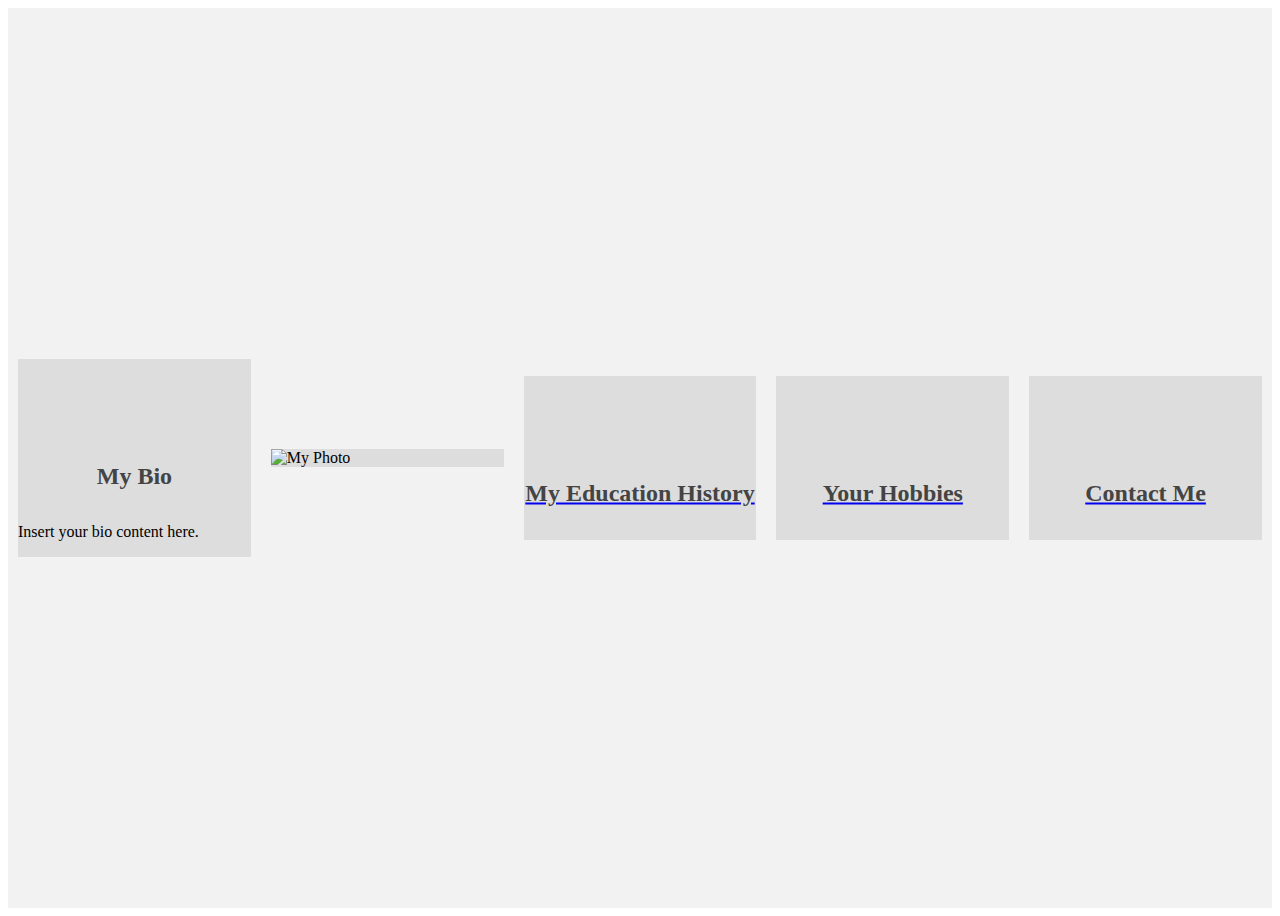
==== index.html @ 235cda30 "Update index.html" ====
<!DOCTYPE html>
<html>
  <head>
    <meta charset="UTF-8">
    <meta name="viewport" content="width=device-width, initial-scale=1.0">
    <title>My Bio</title>
    <link rel="stylesheet" type="text/css" href="myLanding.css">
    <link rel="icon" type="image/png" href="favicon.png">
  </head>
  <body>
    <div class="container">
      <div class="bio-panel panel">
        <h2>My Bio</h2>
        <p>Insert your bio content here.</p>
      </div>
      <div class="photo-panel panel">
        <img src="my-photo.jpg" alt="My Photo">
      </div>
      <div class="education-panel panel">
        <a href="education.html">
          <h2>My Education History</h2>
        </a>
      </div>
      <div class="hobbies-panel panel">
        <a href="hobbies.html">
          <h2>Your Hobbies</h2>
        </a>
      </div>
      <div class="contact-panel panel">
        <a href="contact.html">
          <h2>Contact Me</h2>
        </a>
      </div>
    </div>
  </body>
</html>
---- myLanding.css ----
.container {
  display: flex;
  justify-content: center;
  align-items: center;
  height: 100vh;
  background-color: #f2f2f2;
}

.panel {
  flex-basis: calc(33.33% - 20px);
  margin: 10px;
  background-color: #ddd;
  transition: background-color 0.5s;
}

.panel:hover {
  background-color: #aaa;
}

.panel h2 {
  text-align: center;
  margin-top: 50%;
  transform: translateY(-50%);
  color: #444;
}

.panel1 {
  background-image: url("education.jpg");
  background-size: cover;
  background-position: center;
}

.panel2 {
  background-image: url("hobbies.jpg");
  background-size: cover;
  background-position: center;
}

.panel3 {
  background-image: url("contact.jpg");
  background-size: cover;
  background-position: center;
}

@media only screen and (max-width: 600px) {
  .panel {
    flex-basis: calc(50% - 20px);
  }
}
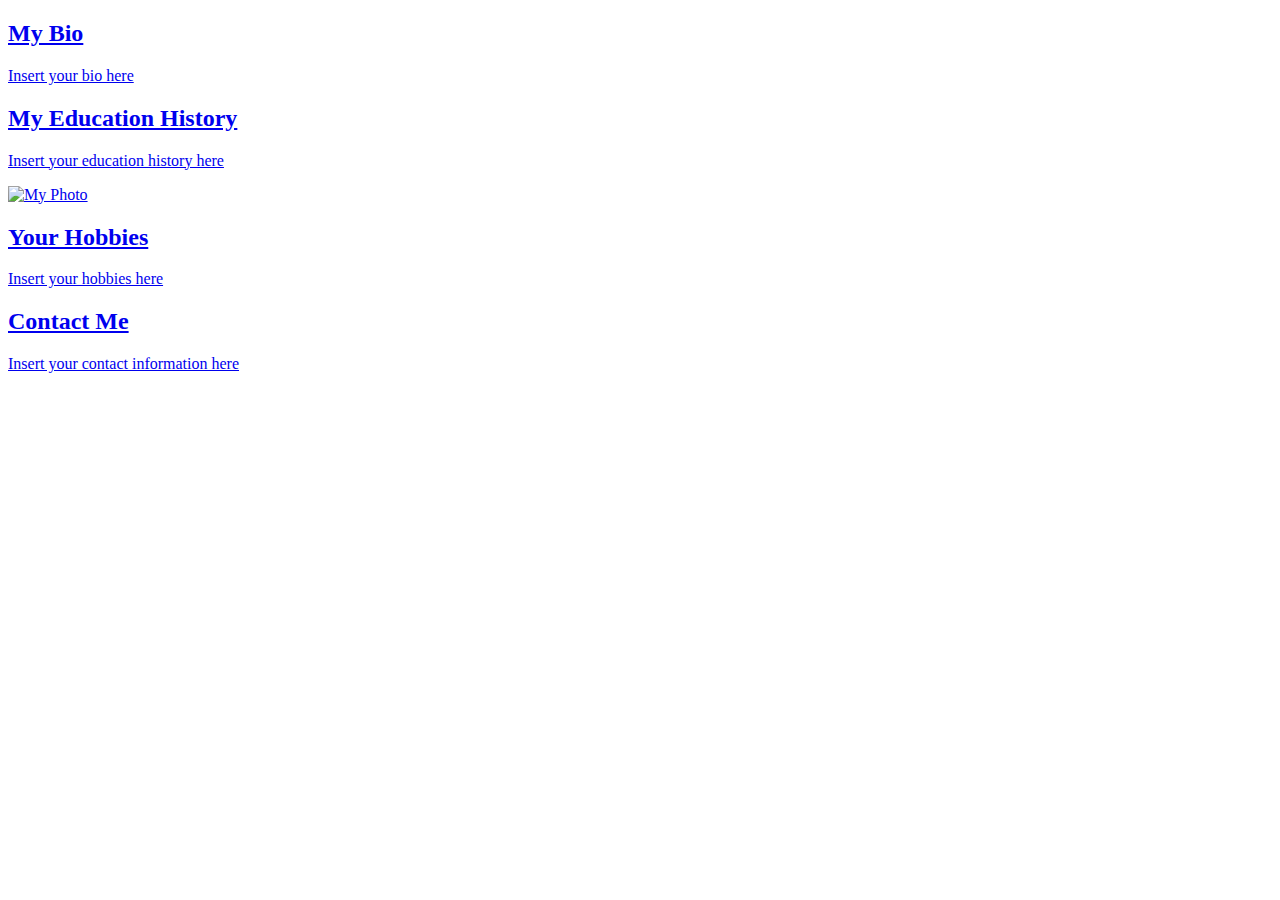
==== commit 320b51cf: "Update index.html" ====
--- a/index.html
+++ b/index.html
@@ -1,41 +1,48 @@
 <!DOCTYPE html>
 <html>
-  <head>
-    <meta charset="UTF-8">
-    <meta name="viewport" content="width=device-width, initial-scale=1.0">
-    <title>My Bio</title>
-    <link rel="stylesheet" type="text/css" href="myLanding.css">
-    <link rel="icon" type="image/png" href="favicon.png">
-  </head>
-  <body>
-    <div class="container">
-      <div class="bio-panel panel">
-        <h2>My Bio</h2>
-        <p>Insert your bio content here.</p>
-      </div>
-      <div class="photo-panel panel">
-        <img src="my-photo.jpg" alt="My Photo">
-      </div>
-      <div class="education-panel panel">
-        <a href="education.html">
-          <h2>My Education History</h2>
-        </a>
-      </div>
-      <div class="hobbies-panel panel">
-        <a href="hobbies.html">
-          <h2>Your Hobbies</h2>
-        </a>
-      </div>
-      <div class="contact-panel panel">
-        <a href="contact.html">
-          <h2>Contact Me</h2>
-        </a>
-      </div>
-    </div>
-  </body>
+<head>
+	<meta charset="UTF-8">
+	<title>My Landing Page</title>
+	<link rel="stylesheet" href="style.css">
+	<link rel="icon" type="image/png" href="path/to/favicon.png">
+</head>
+<body>
+	<div class="grid-container">
+		<div class="panel bio">
+			<a href="bio.html">
+				<h2>My Bio</h2>
+				<p>Insert your bio here</p>
+			</a>
+		</div>
+		<div class="panel education">
+			<a href="education.html">
+				<h2>My Education History</h2>
+				<p>Insert your education history here</p>
+			</a>
+		</div>
+		<div class="panel photo">
+			<a href="photo.html">
+				<img src="path/to/photo.jpg" alt="My Photo">
+			</a>
+		</div>
+		<div class="panel hobbies">
+			<a href="hobbies.html">
+				<h2>Your Hobbies</h2>
+				<p>Insert your hobbies here</p>
+			</a>
+		</div>
+		<div class="panel contact">
+			<a href="contact.html">
+				<h2>Contact Me</h2>
+				<p>Insert your contact information here</p>
+			</a>
+		</div>
+	</div>
+</body>
 </html>
 
 
 
 
 
+
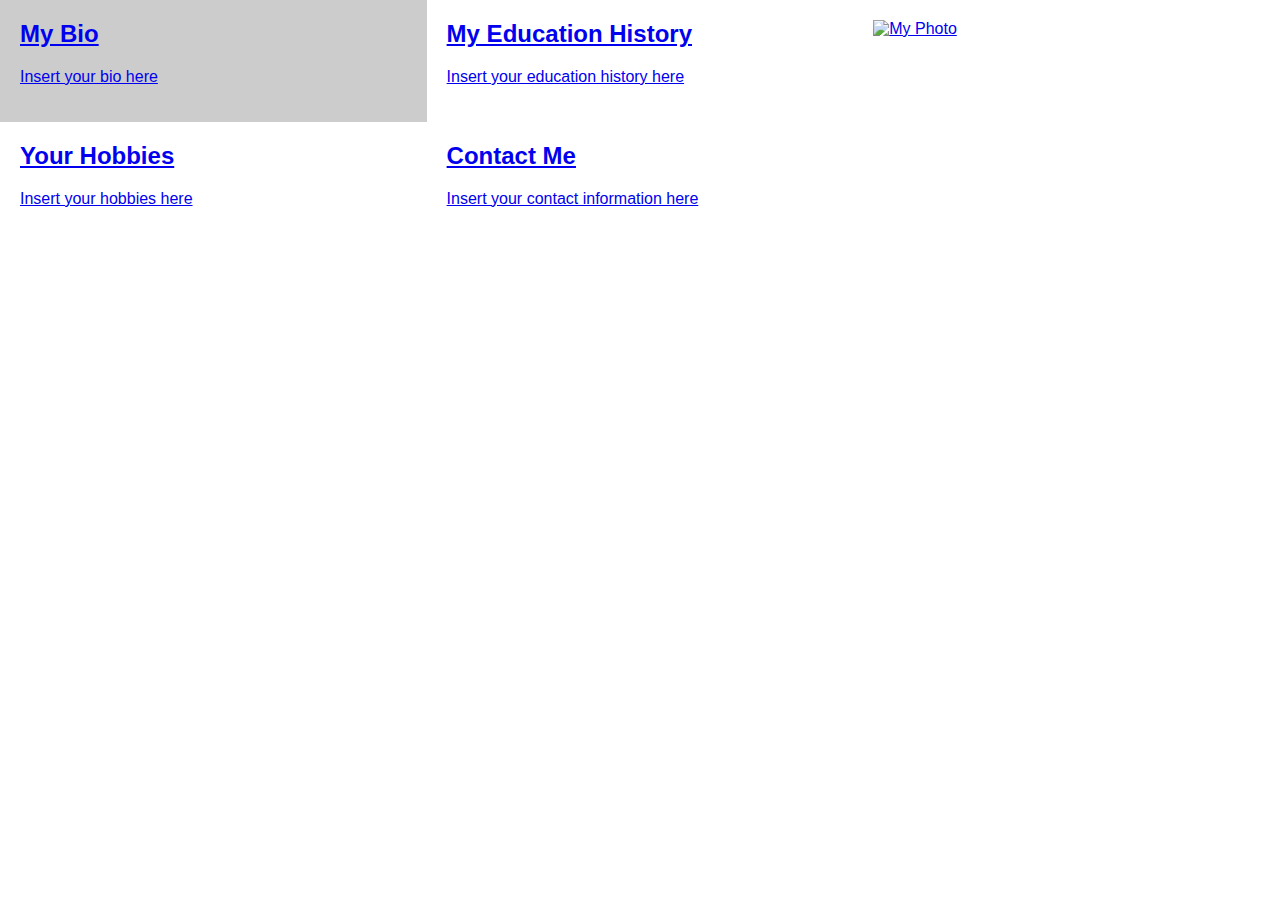
==== commit 4472562b: "Update index.html" ====
--- a/index.html
+++ b/index.html
@@ -3,39 +3,43 @@
 <head>
 	<meta charset="UTF-8">
 	<title>My Landing Page</title>
-	<link rel="stylesheet" href="style.css">
+	<link rel="stylesheet" href="myLanding.css">
 	<link rel="icon" type="image/png" href="path/to/favicon.png">
 </head>
 <body>
-	<div class="grid-container">
-		<div class="panel bio">
-			<a href="bio.html">
-				<h2>My Bio</h2>
-				<p>Insert your bio here</p>
-			</a>
+	<div class="container">
+		<div class="row">
+			<div class="col bio">
+				<a href="bio.html">
+					<h2>My Bio</h2>
+					<p>Insert your bio here</p>
+				</a>
+			</div>
+			<div class="col education">
+				<a href="education.html">
+					<h2>My Education History</h2>
+					<p>Insert your education history here</p>
+				</a>
+			</div>
+			<div class="col photo">
+				<a href="photo.html">
+					<img src="path/to/photo.jpg" alt="My Photo">
+				</a>
+			</div>
 		</div>
-		<div class="panel education">
-			<a href="education.html">
-				<h2>My Education History</h2>
-				<p>Insert your education history here</p>
-			</a>
-		</div>
-		<div class="panel photo">
-			<a href="photo.html">
-				<img src="path/to/photo.jpg" alt="My Photo">
-			</a>
-		</div>
-		<div class="panel hobbies">
-			<a href="hobbies.html">
-				<h2>Your Hobbies</h2>
-				<p>Insert your hobbies here</p>
-			</a>
-		</div>
-		<div class="panel contact">
-			<a href="contact.html">
-				<h2>Contact Me</h2>
-				<p>Insert your contact information here</p>
-			</a>
+		<div class="row">
+			<div class="col hobbies">
+				<a href="hobbies.html">
+					<h2>Your Hobbies</h2>
+					<p>Insert your hobbies here</p>
+				</a>
+			</div>
+			<div class="col contact">
+				<a href="contact.html">
+					<h2>Contact Me</h2>
+					<p>Insert your contact information here</p>
+				</a>
+			</div>
 		</div>
 	</div>
 </body>
@@ -46,3 +50,4 @@
 
 
 
+
--- a/myLanding.css
+++ b/myLanding.css
@@ -0,0 +1,58 @@
+* {
+	box-sizing: border-box;
+}
+
+body {
+	font-family: Arial, sans-serif;
+	margin: 0;
+}
+
+.container {
+	display: flex;
+	flex-wrap: wrap;
+}
+
+.row {
+	display: flex;
+	flex-wrap: wrap;
+	flex-basis: 100%;
+}
+
+.col {
+	flex-basis: 33.33%;
+	padding: 20px;
+	transition: background-color 0.5s ease;
+}
+
+.col:hover {
+	background-color: #ccc;
+}
+
+.col h2 {
+	margin-top: 0;
+}
+
+.col img {
+	max-width: 100%;
+	height: auto;
+}
+
+.bio {
+	order: 1;
+}
+
+.education {
+	order: 2;
+}
+
+.photo {
+	order: 3;
+}
+
+.hobbies {
+	order: 4;
+}
+
+.contact {
+	order: 5;
+}
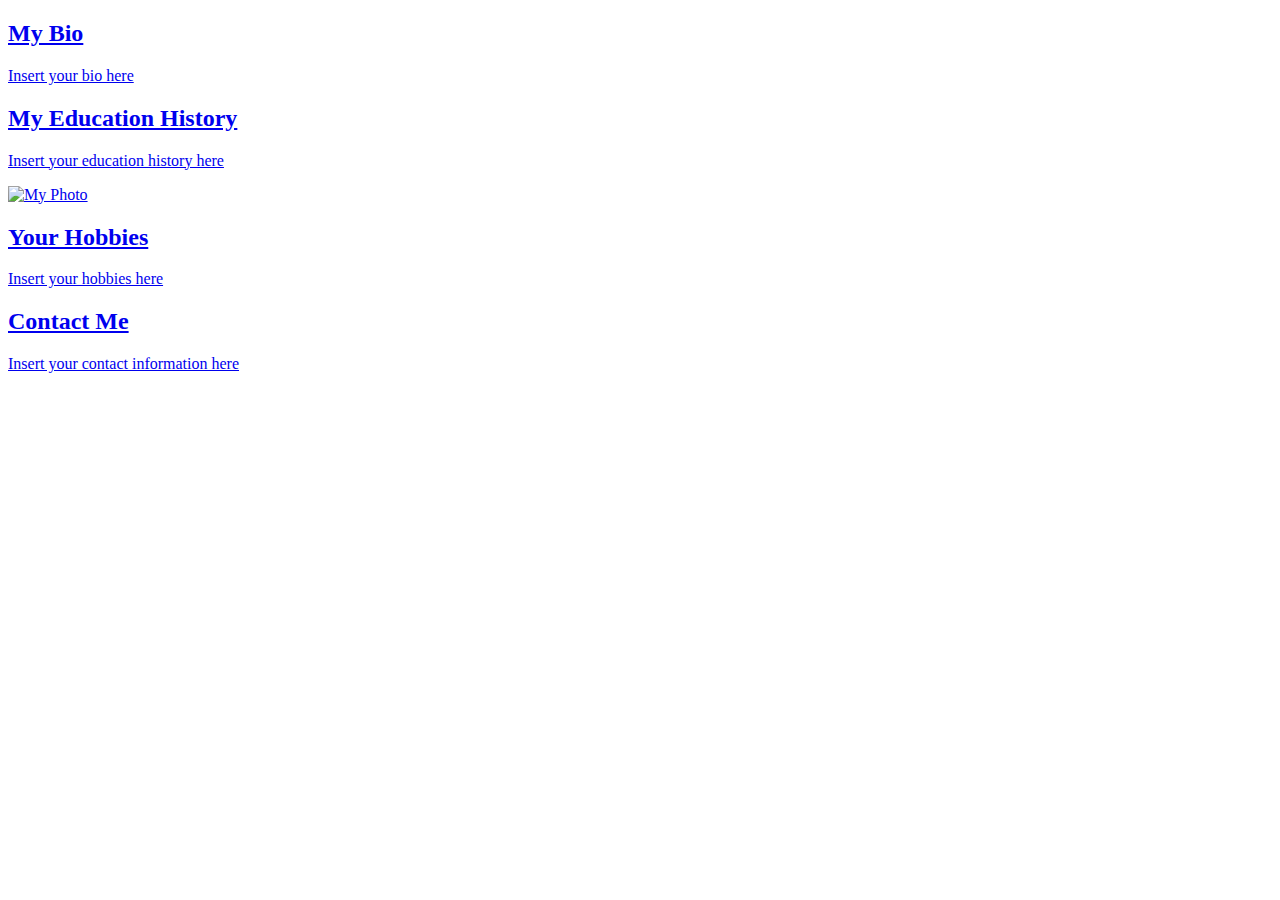
==== commit fd10a20e: "Update index.html" ====
--- a/index.html
+++ b/index.html
@@ -3,43 +3,39 @@
 <head>
 	<meta charset="UTF-8">
 	<title>My Landing Page</title>
-	<link rel="stylesheet" href="myLanding.css">
+	<link rel="stylesheet" href="style.css">
 	<link rel="icon" type="image/png" href="path/to/favicon.png">
 </head>
 <body>
 	<div class="container">
-		<div class="row">
-			<div class="col bio">
-				<a href="bio.html">
-					<h2>My Bio</h2>
-					<p>Insert your bio here</p>
-				</a>
-			</div>
-			<div class="col education">
-				<a href="education.html">
-					<h2>My Education History</h2>
-					<p>Insert your education history here</p>
-				</a>
-			</div>
-			<div class="col photo">
-				<a href="photo.html">
-					<img src="path/to/photo.jpg" alt="My Photo">
-				</a>
-			</div>
+		<div class="box bio">
+			<a href="bio.html">
+				<h2>My Bio</h2>
+				<p>Insert your bio here</p>
+			</a>
 		</div>
-		<div class="row">
-			<div class="col hobbies">
-				<a href="hobbies.html">
-					<h2>Your Hobbies</h2>
-					<p>Insert your hobbies here</p>
-				</a>
-			</div>
-			<div class="col contact">
-				<a href="contact.html">
-					<h2>Contact Me</h2>
-					<p>Insert your contact information here</p>
-				</a>
-			</div>
+		<div class="box education">
+			<a href="education.html">
+				<h2>My Education History</h2>
+				<p>Insert your education history here</p>
+			</a>
+		</div>
+		<div class="box photo">
+			<a href="photo.html">
+				<img src="path/to/photo.jpg" alt="My Photo">
+			</a>
+		</div>
+		<div class="box hobbies">
+			<a href="hobbies.html">
+				<h2>Your Hobbies</h2>
+				<p>Insert your hobbies here</p>
+			</a>
+		</div>
+		<div class="box contact">
+			<a href="contact.html">
+				<h2>Contact Me</h2>
+				<p>Insert your contact information here</p>
+			</a>
 		</div>
 	</div>
 </body>
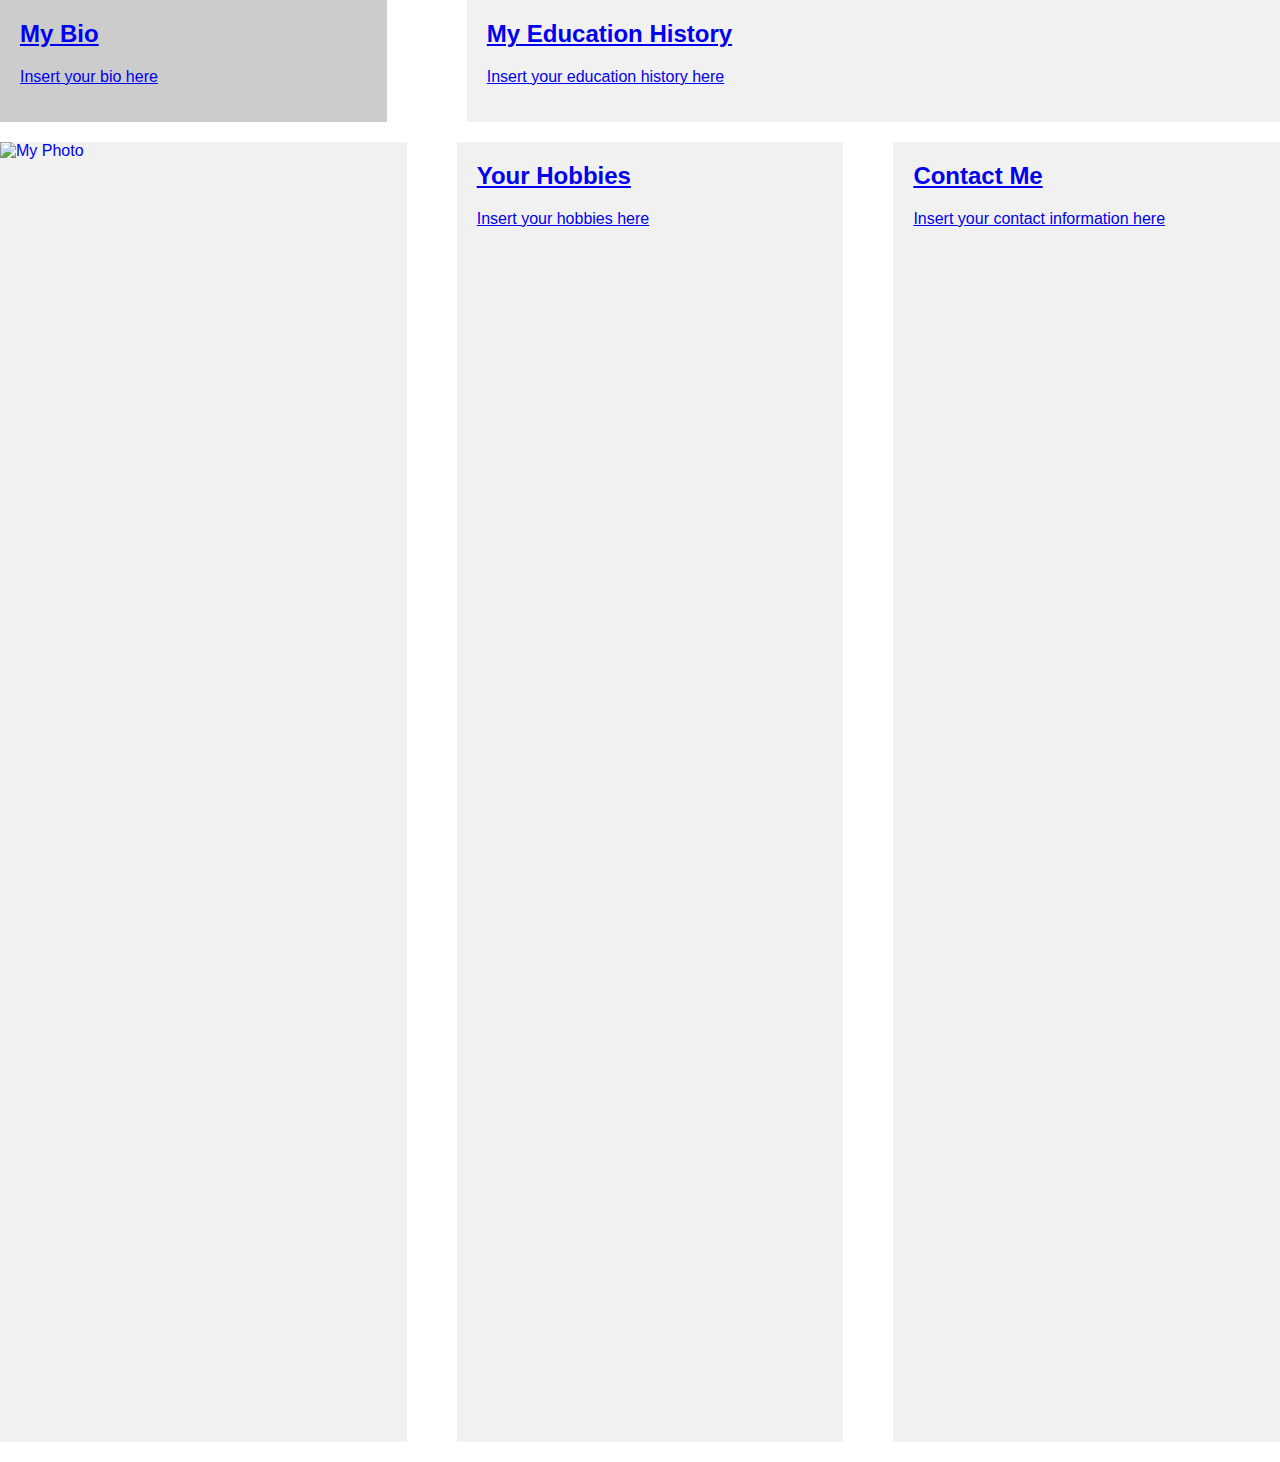
==== commit 28acf755: "Update index.html" ====
--- a/index.html
+++ b/index.html
@@ -3,7 +3,7 @@
 <head>
 	<meta charset="UTF-8">
 	<title>My Landing Page</title>
-	<link rel="stylesheet" href="style.css">
+	<link rel="stylesheet" href="myLanding.css">
 	<link rel="icon" type="image/png" href="path/to/favicon.png">
 </head>
 <body>
--- a/myLanding.css
+++ b/myLanding.css
@@ -0,0 +1,59 @@
+* {
+	box-sizing: border-box;
+}
+
+body {
+	font-family: Arial, sans-serif;
+	margin: 0;
+}
+
+.container {
+	display: flex;
+	flex-wrap: wrap;
+	justify-content: space-between;
+}
+
+.box {
+	flex-basis: calc(33.33% - 20px);
+	margin-bottom: 20px;
+	padding: 20px;
+	background-color: #f1f1f1;
+	transition: background-color 0.5s ease;
+}
+
+.box:hover {
+	background-color: #ccc;
+}
+
+.box h2 {
+	margin-top: 0;
+}
+
+.box img {
+	max-width: 100%;
+	height: auto;
+}
+
+.bio, .hobbies, .contact {
+	flex-basis: calc(33.33% - 40px);
+}
+
+.education {
+	flex-basis: calc(66.66% - 40px);
+}
+
+.photo {
+	flex-basis: calc(33.33% - 20px);
+	height: 0;
+	padding-bottom: 100%;
+	position: relative;
+	overflow: hidden;
+}
+
+.photo img {
+	position: absolute;
+	top: 0;
+	left: 0;
+	bottom: 0;
+	right: 0;
+}
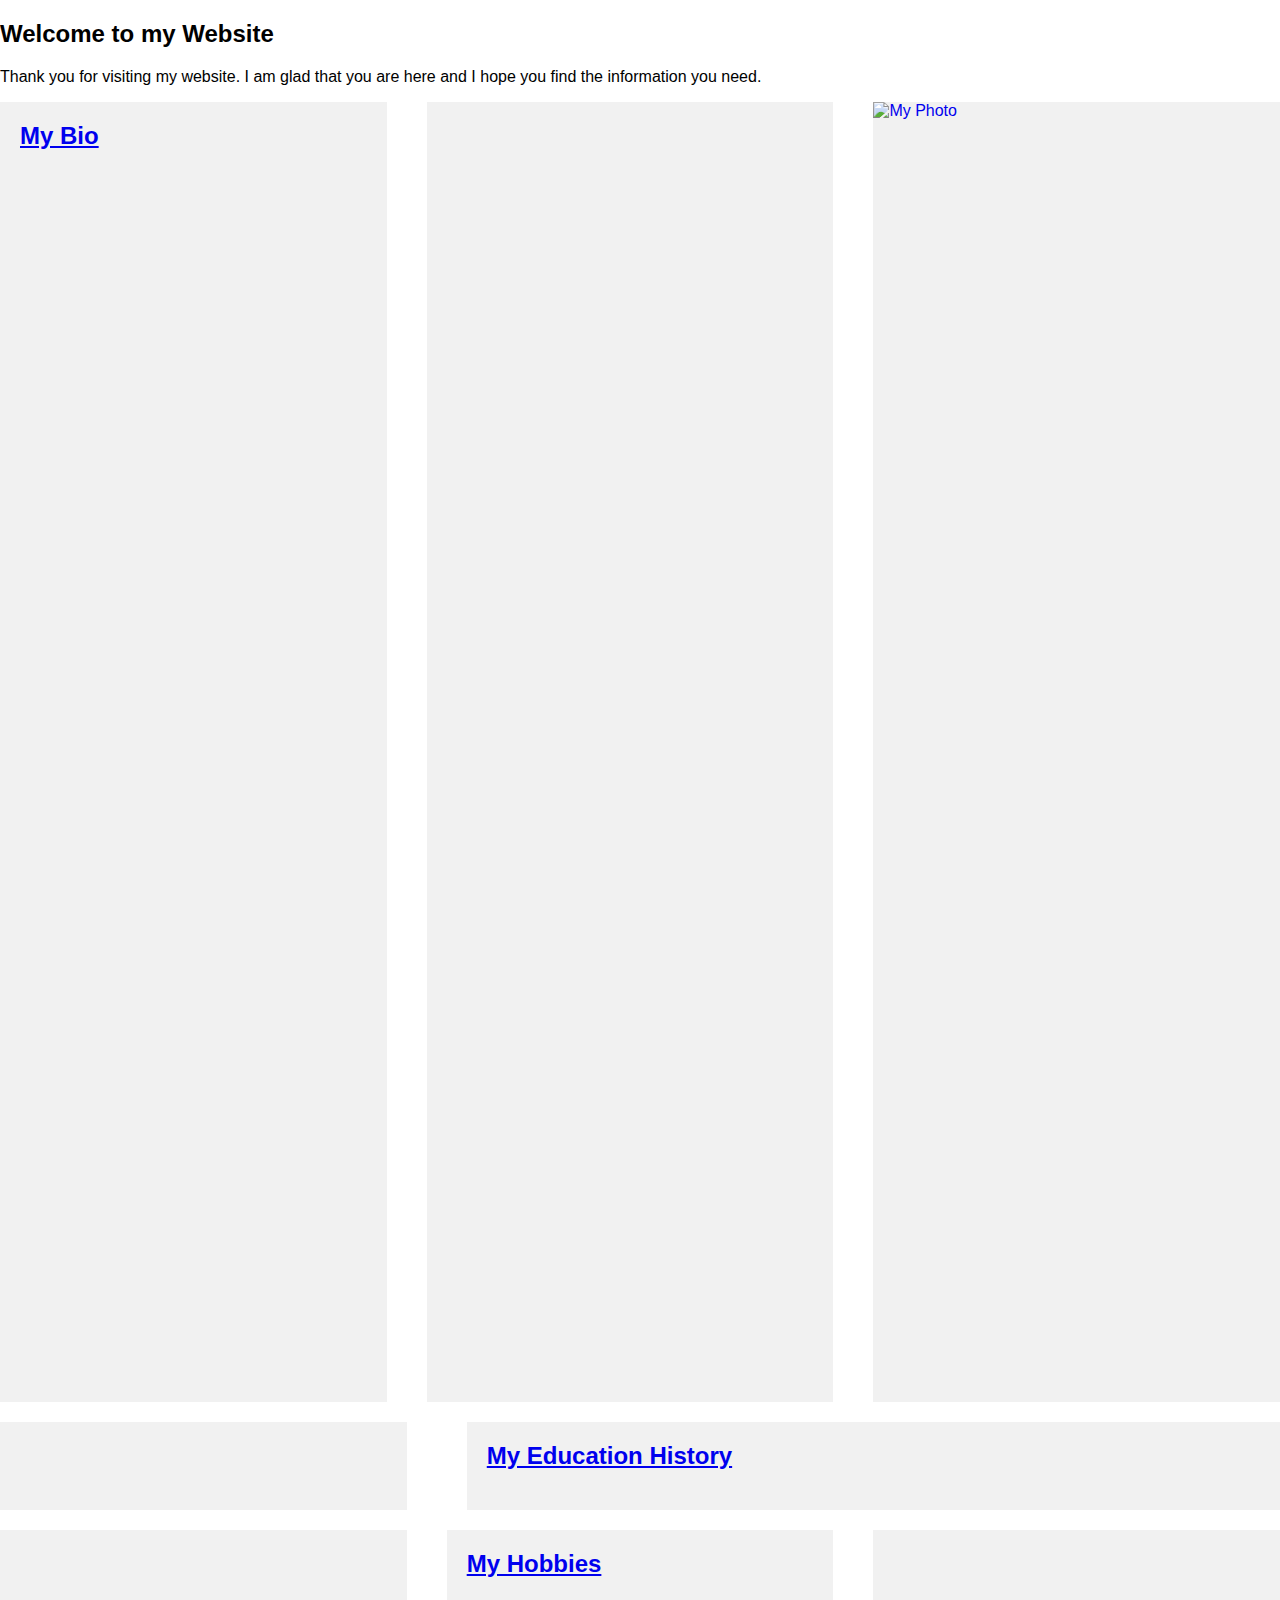
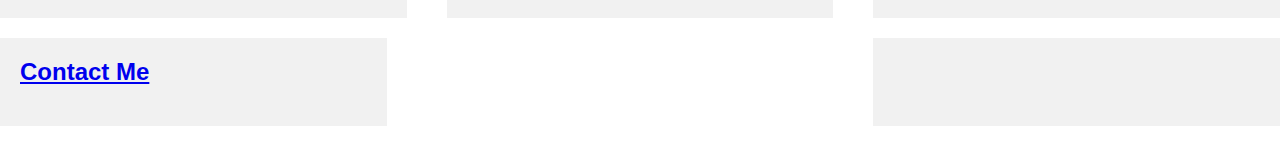
==== commit ca77ea7b: "added css" ====
--- a/index.html
+++ b/index.html
@@ -7,36 +7,45 @@
 	<link rel="icon" type="image/png" href="path/to/favicon.png">
 </head>
 <body>
+	<section>
+		<h2>Welcome to my Website</h2>
+		<p>Thank you for visiting my website. I am glad  that you are here and I hope you find the information you need.</p>
+	  </section>
 	<div class="container">
 		<div class="box bio">
 			<a href="bio.html">
 				<h2>My Bio</h2>
-				<p>Insert your bio here</p>
+				
 			</a>
 		</div>
-		<div class="box education">
-			<a href="education.html">
-				<h2>My Education History</h2>
-				<p>Insert your education history here</p>
-			</a>
-		</div>
+		<div class="box empty"></div>
 		<div class="box photo">
 			<a href="photo.html">
 				<img src="path/to/photo.jpg" alt="My Photo">
 			</a>
 		</div>
-		<div class="box hobbies">
-			<a href="hobbies.html">
-				<h2>Your Hobbies</h2>
-				<p>Insert your hobbies here</p>
+		<div class="box empty"></div>
+		<div class="box education">
+			<a href="education.html">
+				<h2>My Education History</h2>
+	
 			</a>
 		</div>
+		<div class="box empty"></div>
+		<div class="box hobbies">
+			<a href="hobies.html">
+				<h2>My Hobbies</h2>
+				
+			</a>
+		</div>
+		<div class="box empty"></div>
 		<div class="box contact">
 			<a href="contact.html">
 				<h2>Contact Me</h2>
-				<p>Insert your contact information here</p>
+				
 			</a>
 		</div>
+		<div class="box empty"></div>
 	</div>
 </body>
 </html>
@@ -47,3 +56,7 @@
 
 
 
+
+
+
+
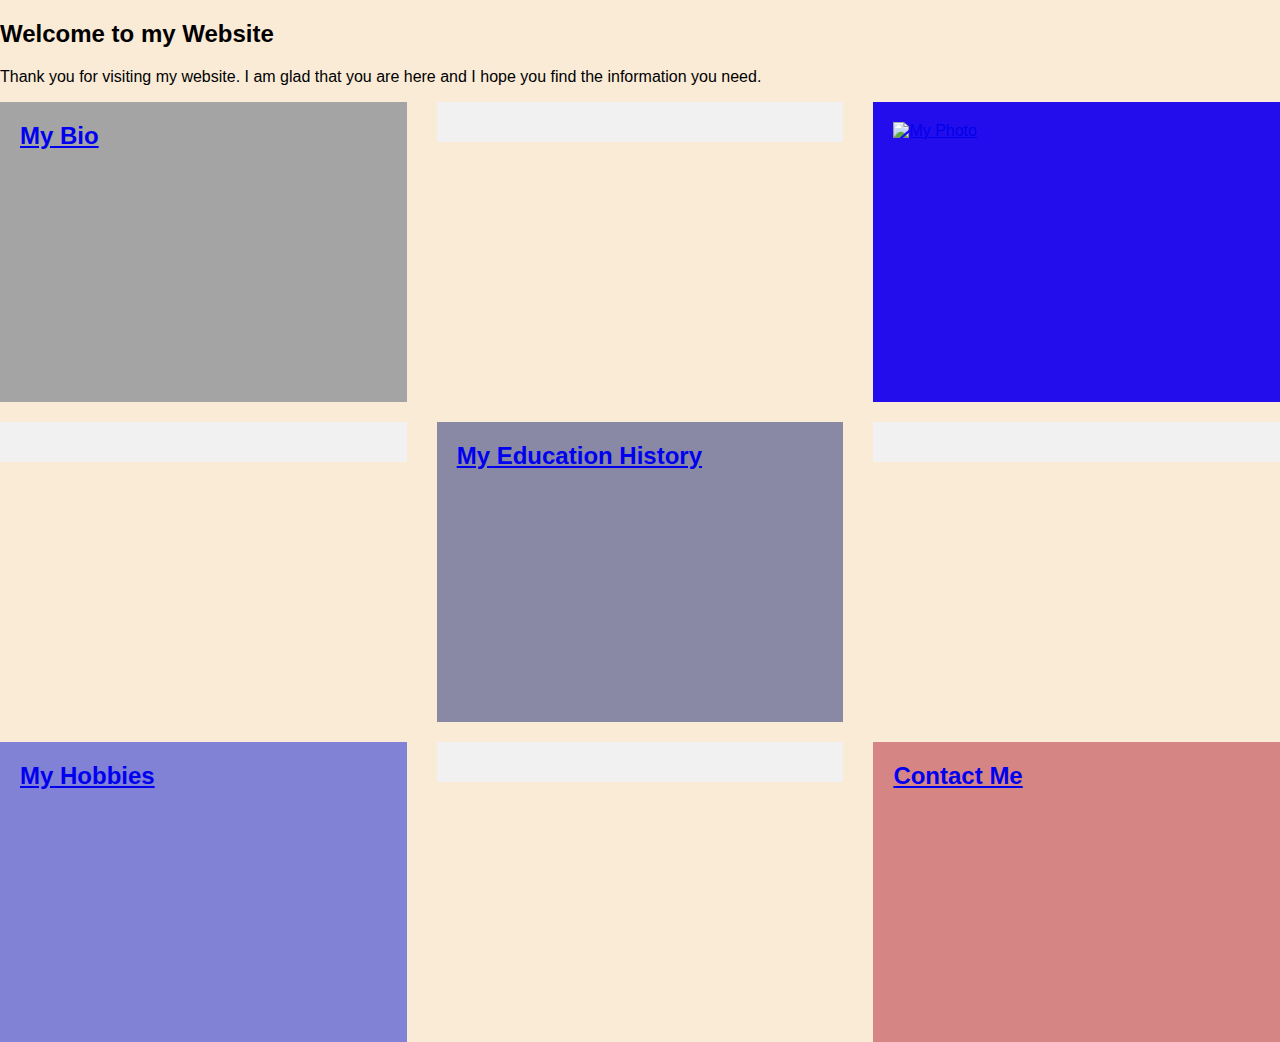
==== commit 4ecc4fa0: "Update index.html" ====
--- a/index.html
+++ b/index.html
@@ -40,7 +40,7 @@
 		</div>
 		<div class="box empty"></div>
 		<div class="box contact">
-			<a href="contact.html">
+			<a href="Contact.html">
 				<h2>Contact Me</h2>
 				
 			</a>
--- a/myLanding.css
+++ b/myLanding.css
@@ -5,12 +5,15 @@
 body {
 	font-family: Arial, sans-serif;
 	margin: 0;
+	background-color: antiquewhite;
 }
 
 .container {
 	display: flex;
 	flex-wrap: wrap;
 	justify-content: space-between;
+	align-items: stretch;
+	height: 100vh;
 }
 
 .box {
@@ -34,26 +37,81 @@
 	height: auto;
 }
 
-.bio, .hobbies, .contact {
-	flex-basis: calc(33.33% - 40px);
+.bio{
+	flex-basis: calc(33.33% - 20px);
+	height: calc(100% / 3);
+    background-color:rgb(165, 164, 164);
+} 
+.photo{
+	flex-basis: calc(33.33% - 20px);
+	height: calc(100% / 3);
+	background-color: rgb(35, 13, 236);	
+} 
+.education{
+	flex-basis: calc(33.33% - 20px);
+	height: calc(100% / 3);
+	background-color:rgb(137, 137, 165);
+}
+ .hobbies{
+	flex-basis: calc(33.33% - 20px);
+	height: calc(100% / 3);
+	background-color: rgb(129, 129, 214);
+ } 
+ .contact {
+	flex-basis: calc(33.33% - 20px);
+	height: calc(100% / 3);
+	background-color: rgb(214, 133, 133);
 }
 
-.education {
-	flex-basis: calc(66.66% - 40px);
+.empty {
+	flex-basis: calc(33.33% - 20px);
+	height: 0;
+}
+.empty:first-child,
+.empty:nth-child(3),
+.empty:nth-child(7),
+.empty:last-child {
+	display: none;
 }
 
-.photo {
-	flex-basis: calc(33.33% - 20px);
-	height: 0;
-	padding-bottom: 100%;
-	position: relative;
-	overflow: hidden;
-}
 
-.photo img {
-	position: absolute;
-	top: 0;
-	left: 0;
-	bottom: 0;
-	right: 0;
-}
+
+
+
+
+
+
+
+
+
+
+
+
+
+
+
+
+
+
+
+
+
+
+
+
+
+
+
+
+
+
+
+
+
+
+
+
+
+
+
+
